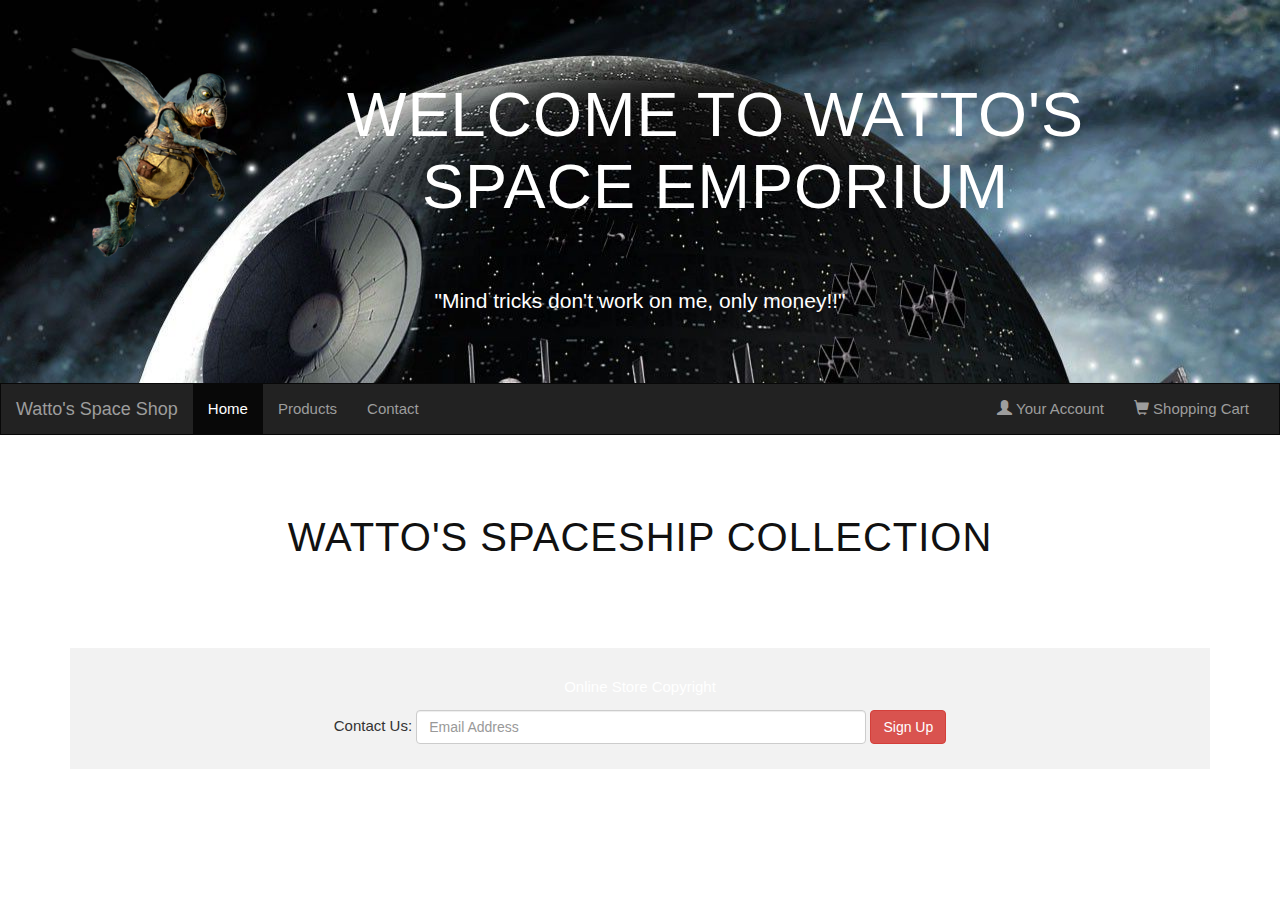
==== home.html @ 61d1f803 "design update" ====
<!DOCTYPE html>
<html lang="en">
<head>
  <title>Bootstrap Example</title>
  <meta charset="utf-8">
  <meta name="viewport" content="width=device-width, initial-scale=1">
  <link rel="stylesheet" href="https://maxcdn.bootstrapcdn.com/bootstrap/3.3.7/css/bootstrap.min.css">
  <script src="https://ajax.googleapis.com/ajax/libs/jquery/3.2.1/jquery.min.js"></script>
  <script src="https://maxcdn.bootstrapcdn.com/bootstrap/3.3.7/js/bootstrap.min.js"></script>
  <!--custon and other css-->
  <link rel="stylesheet" href="https://cdnjs.cloudflare.com/ajax/libs/animate.css/3.5.2/animate.min.css">
  <link rel="stylesheet" href="assets/css/home.css">
  <style>
   
  </style>
</head>
<body>

<div class="jumbotron">
  <div class="container text-center">
   <img src="assets/img/Watto.png" class="img-responsive pull-left watto animated flash" alt="Watto's Character">
    <h1 class="animated flash"> Welcome to Watto's Space Emporium </h1>      
    <p class="animated flash">"Mind tricks don't work on me, only money!!"
    </p>
  </div>
</div>

<nav class="navbar navbar-inverse">
  <div class="container-fluid">
    <div class="navbar-header">
      <button type="button" class="navbar-toggle" data-toggle="collapse" data-target="#myNavbar">
        <span class="icon-bar"></span>
        <span class="icon-bar"></span>
        <span class="icon-bar"></span>                        
      </button>
      <a class="navbar-brand" href="#">Watto's Space Shop</a>
    </div>
    <div class="collapse navbar-collapse" id="myNavbar">
      <ul class="nav navbar-nav">
        <li class="active"><a href="home.html">Home</a></li>
        <li><a href="#collection">Products</a></li>
        <li><a href="#contact">Contact</a></li>
      </ul>
      <ul class="nav navbar-nav navbar-right">
        <li><a href="#"><span class="glyphicon glyphicon-user"></span> Your Account</a></li>
        <li><a href="#"><span class="glyphicon glyphicon-shopping-cart"></span><span class="badge" id="shopingCart"></span> Shopping Cart</a></li>
      </ul>
    </div>
  </div>
</nav>
<div class="alert alert-success alert-dismissable" id="itemAdded">
  <a href="#" class="close" aria-label="close">&times;</a>
  <strong>Success!</strong> Spaceship Added to Your Cart!
</div>

<div class="container">
<h1>Watto's Spaceship Collection</h1>    
  <div class="row">
   <div class="col-sm-12" id="spaceshipsDisplayGrid">
      </div>
</div><br>
<footer class="container-fluid text-center" id="contact">
  <p>Online Store Copyright</p>  
  <form class="form-inline">Contact Us:
    <input type="email" class="form-control" size="50" placeholder="Email Address">
    <button type="button" class="btn btn-danger">Sign Up</button>
  </form>
</footer>
<!-- Modal -->
  <div class="container">
    <div id="detailView" class="modal fade" role="dialog">
      <div class="modal-dialog">
        <div class="modal-content">
          <div class="modal-header">
            <button type="button" class="close" data-dismiss="modal">&times;</button>
            <h4 class="modal-title" id="modalTitle"></h4>
          </div>
          <div class="modal-body col-md-12">
            <!-- Portfolio Item Row -->
            <div class="row">
              <div class="col-md-12 col-sm-12" id="shipName">
              </div>
              <div class="col-md-6" id="shipImage">
              </div>
              <div class="col-md-6" id="shipDetails">
                <h3>Technical Specifications: </h3>
                <ul class="list-group" id="techSpec">
                </ul>
                <button type="button" class="btn btn-danger pull-right" data-dismiss="modal">Close</button>
                <button type="button" id="addToCart" class="btn btn-success pull-left">Add to Cart</button>
              </div>
            </div>
            <!-- /.row -->
          </div>
          <div class="modal-footer">
          </div>
        </div>
      </div>
    </div>
  </div>
 <script type="text/javascript" src="assets/js/app.js"></script>
  <script type="text/javascript" src="assets/js/scroll.js"></script>
</body>
</html>
---- assets/css/home.css ----
/* Remove the navbar's default rounded borders and increase the bottom margin */
 
 body,
 html {
     font: 400 15px/1.8 "Lato", sans-serif;
     /*color: #777;*/
 }
 h1,
 h2,
 h3,
 h4 {
     letter-spacing: 1px;
     text-transform: uppercase;
     font: 18px "Lato", sans-serif;
     color: #111;
     margin-top: 10px;
     margin-bottom: 10px;
     text-align: center;
 }
 
 h4 {
     font-size: 15px;
 }
 
 h1 {
     font-size: 40px;
     padding: 20px;
     margin-bottom: 40px;
     /*border: 1px solid #111;*/
 }
 
 h2 {
     font-size: 25px;
     padding: 10px;
     margin-bottom: 40px;
     border: 1px solid #111;
 }
 
 .navbar {
     margin-bottom: 50px;
     border-radius: 0;
 }
 /* Remove the jumbotron's default bottom margin */
 
 .jumbotron {
     margin-bottom: 0;
     background-image: url("../../assets/img/bg/bg_four.jpg");
     color: #fffff;
 }
 
 .jumbotron h1,
 p {
     color: white;
 }
 
 .watto {
     width: 15%;
     height: 15%;
 }
 
 #shopingCart {
     font-size: 12px;
     background: white;
     color: #111;
     padding: 2px 5px;
     vertical-align: top;
 }
 #itemAdded{
  width: 60%;
  margin: 10px auto;
 }
 
 .img-center {
     margin: 0 auto;
     border: 1px solid #eeefea;
     background-color: #eeefea;
 }
 .img-center:hover {
     opacity: 0.9;
     -moz-transform: scale(1.1);
     transition: 0.9s;
     -webkit-transform: scale(1.1);
     transform: scale(1.1);
 }
  .img-side {
     margin: 0 auto;
     margin-top: 40px;
     border: 1px solid grey;
     background-color: #eeefea;
 }
.modal-dialog {
     width: 80%;
     height: auto;
     padding: 0;
     margin: 0 auto;
 }
 
 .modal-content {
     height: 100%;
     min-height: 100%;
     height: auto;
     border-radius: 0;
 }
 .list-group .list-group-item {
     padding-bottom: 2px;
     box-shadow: none;
 }
 
 .label-text {
     text-transform: uppercase;
     font-weight: bold;
 }

 /* Add a gray background color and some padding to the footer */
 
 footer {
     background-color: #f2f2f2;
     padding: 25px;
 }
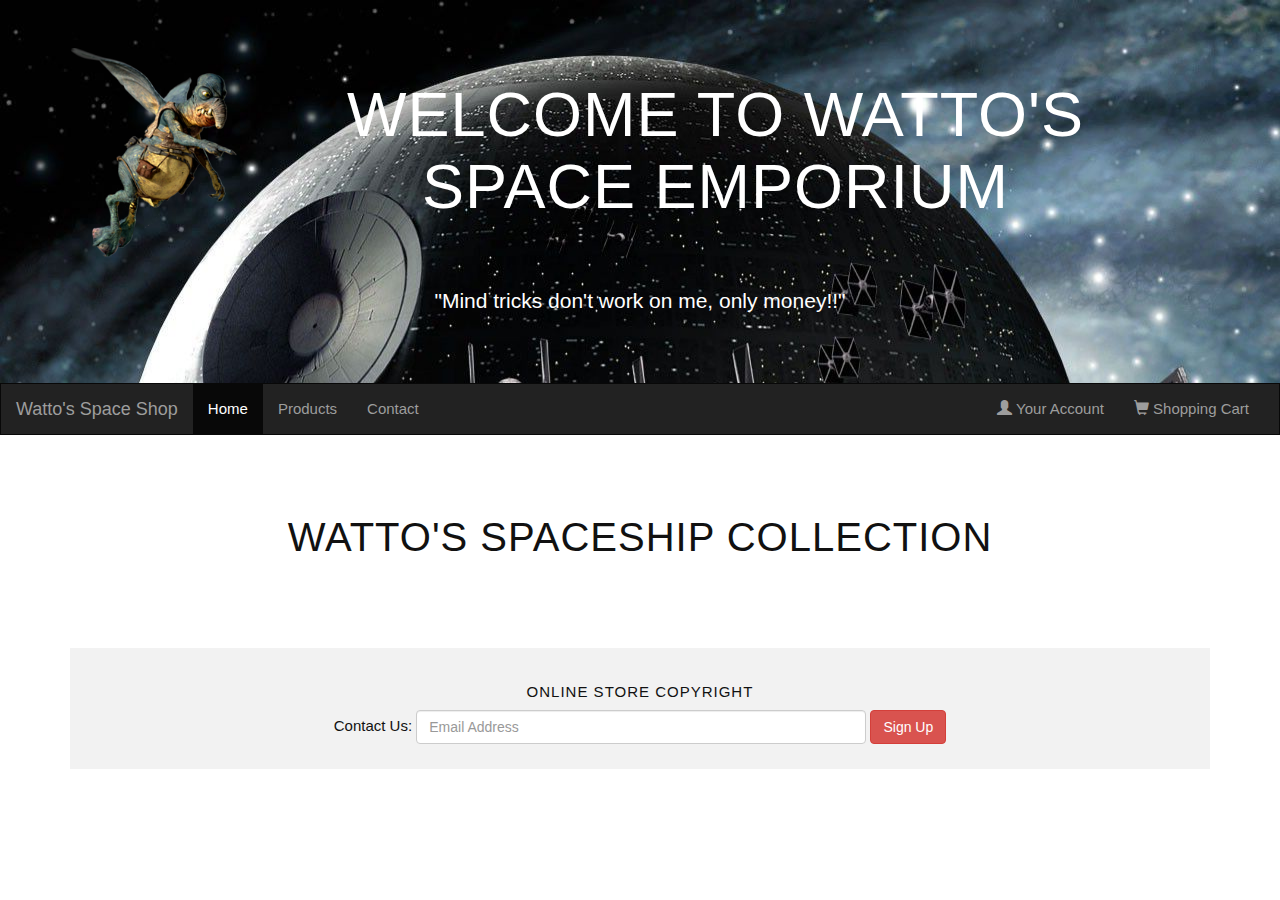
==== commit 45ad8b95: "new index" ====
--- a/home.html
+++ b/home.html
@@ -60,7 +60,7 @@
       </div>
 </div><br>
 <footer class="container-fluid text-center" id="contact">
-  <p>Online Store Copyright</p>  
+  <h4>Online Store Copyright</h4>  
   <form class="form-inline">Contact Us:
     <input type="email" class="form-control" size="50" placeholder="Email Address">
     <button type="button" class="btn btn-danger">Sign Up</button>
--- a/assets/css/home.css
+++ b/assets/css/home.css
@@ -116,4 +116,5 @@
  footer {
      background-color: #f2f2f2;
      padding: 25px;
+     color: #111;
  }
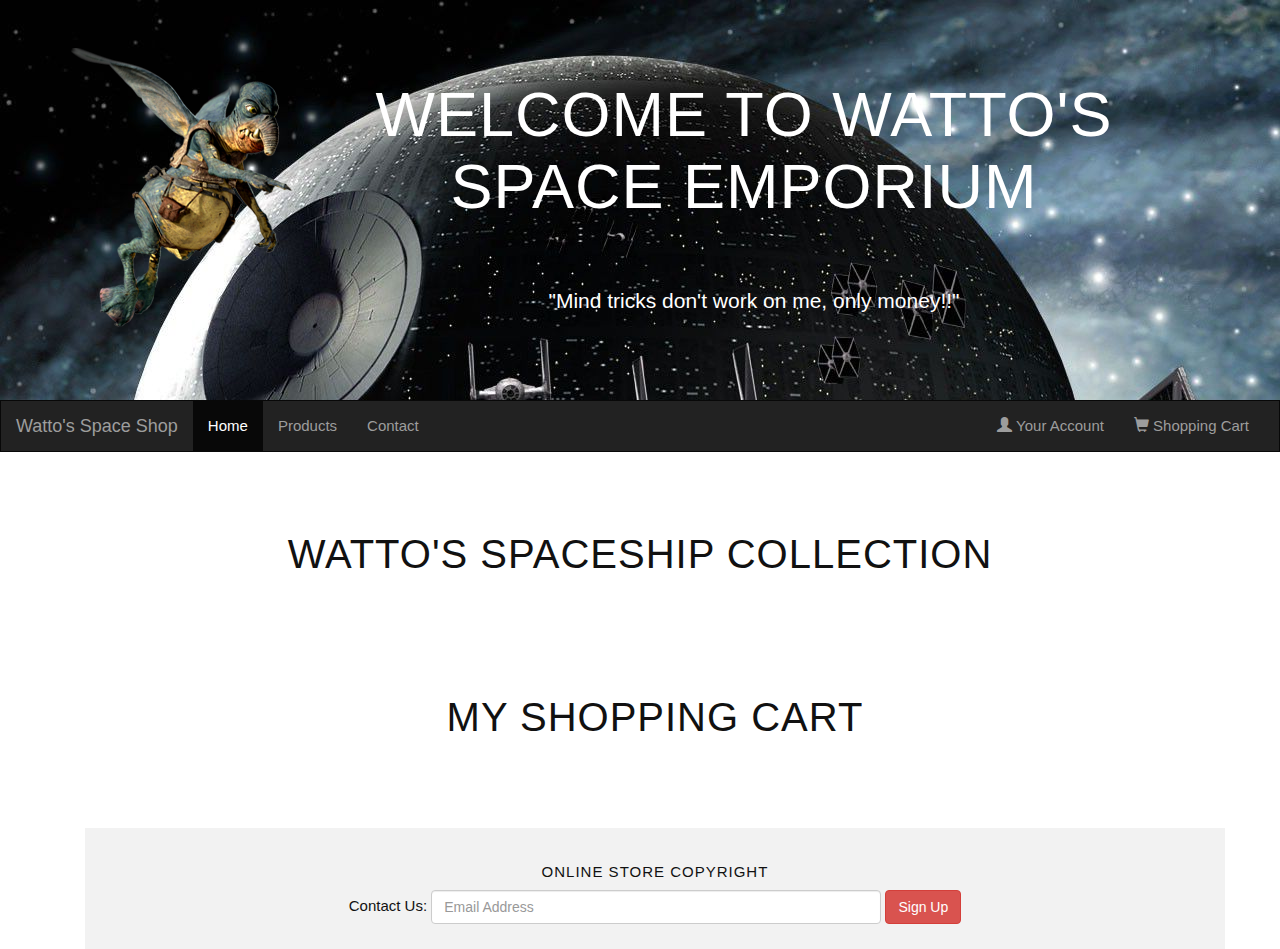
==== commit 583dca0a: "add link to scroll top" ====
--- a/home.html
+++ b/home.html
@@ -10,17 +10,14 @@
   <!--custon and other css-->
   <link rel="stylesheet" href="https://cdnjs.cloudflare.com/ajax/libs/animate.css/3.5.2/animate.min.css">
   <link rel="stylesheet" href="assets/css/home.css">
-  <style>
-   
-  </style>
 </head>
 <body>
 
 <div class="jumbotron">
   <div class="container text-center">
-   <img src="assets/img/Watto.png" class="img-responsive pull-left watto animated flash" alt="Watto's Character">
-    <h1 class="animated flash"> Welcome to Watto's Space Emporium </h1>      
-    <p class="animated flash">"Mind tricks don't work on me, only money!!"
+   <img src="assets/img/Watto.png" class="img-responsive pull-left watto animated bounceInLeft" alt="Watto's Character">
+    <h1 class="animated rotateIn"> Welcome to Watto's Space Emporium </h1>      
+    <p class="animated swing">"Mind tricks don't work on me, only money!!"
     </p>
   </div>
 </div>
@@ -38,12 +35,12 @@
     <div class="collapse navbar-collapse" id="myNavbar">
       <ul class="nav navbar-nav">
         <li class="active"><a href="home.html">Home</a></li>
-        <li><a href="#collection">Products</a></li>
+        <li><a href="#spaceshipsDisplayGrid">Products</a></li>
         <li><a href="#contact">Contact</a></li>
       </ul>
       <ul class="nav navbar-nav navbar-right">
         <li><a href="#"><span class="glyphicon glyphicon-user"></span> Your Account</a></li>
-        <li><a href="#"><span class="glyphicon glyphicon-shopping-cart"></span><span class="badge" id="shopingCart"></span> Shopping Cart</a></li>
+        <li><a href="#myCart" id="cartLink"><span class="glyphicon glyphicon-shopping-cart"></span><span class="badge" id="shopingCart"></span> Shopping Cart</a></li>
       </ul>
     </div>
   </div>
@@ -57,7 +54,13 @@
 <h1>Watto's Spaceship Collection</h1>    
   <div class="row">
    <div class="col-sm-12" id="spaceshipsDisplayGrid">
-      </div>
+   </div>
+</div><br>
+<div class="container">
+<h1>My Shopping Cart</h1>    
+  <div class="row">
+   <div class="col-sm-12" id="myCart">
+   </div>
 </div><br>
 <footer class="container-fluid text-center" id="contact">
   <h4>Online Store Copyright</h4>  
@@ -66,6 +69,7 @@
     <button type="button" class="btn btn-danger">Sign Up</button>
   </form>
 </footer>
+<button id="myBtnTop" title="Go to top">Top</button>
 <!-- Modal -->
   <div class="container">
     <div id="detailView" class="modal fade" role="dialog">
--- a/assets/css/home.css
+++ b/assets/css/home.css
@@ -54,8 +54,8 @@
  }
  
  .watto {
-     width: 15%;
-     height: 15%;
+     width: 20%;
+     height: 20%;
  }
  
  #shopingCart {
@@ -110,6 +110,29 @@
      text-transform: uppercase;
      font-weight: bold;
  }
+ .well{
+     box-sizing: border-box;
+     margin: 10px;
+ }
+  /*scroll top btn*/
+  #myBtnTop {
+  display: none;
+  position: fixed;
+  bottom: 20px;
+  right: 30px;
+  z-index: 99;
+  border: none;
+  outline: none;
+  background-color: #111;
+  color: white;
+  cursor: pointer;
+  padding: 15px;
+  border-radius: 10px;
+}
+
+#myBtnTop:hover {
+  background-color: #555;
+}
 
  /* Add a gray background color and some padding to the footer */
  
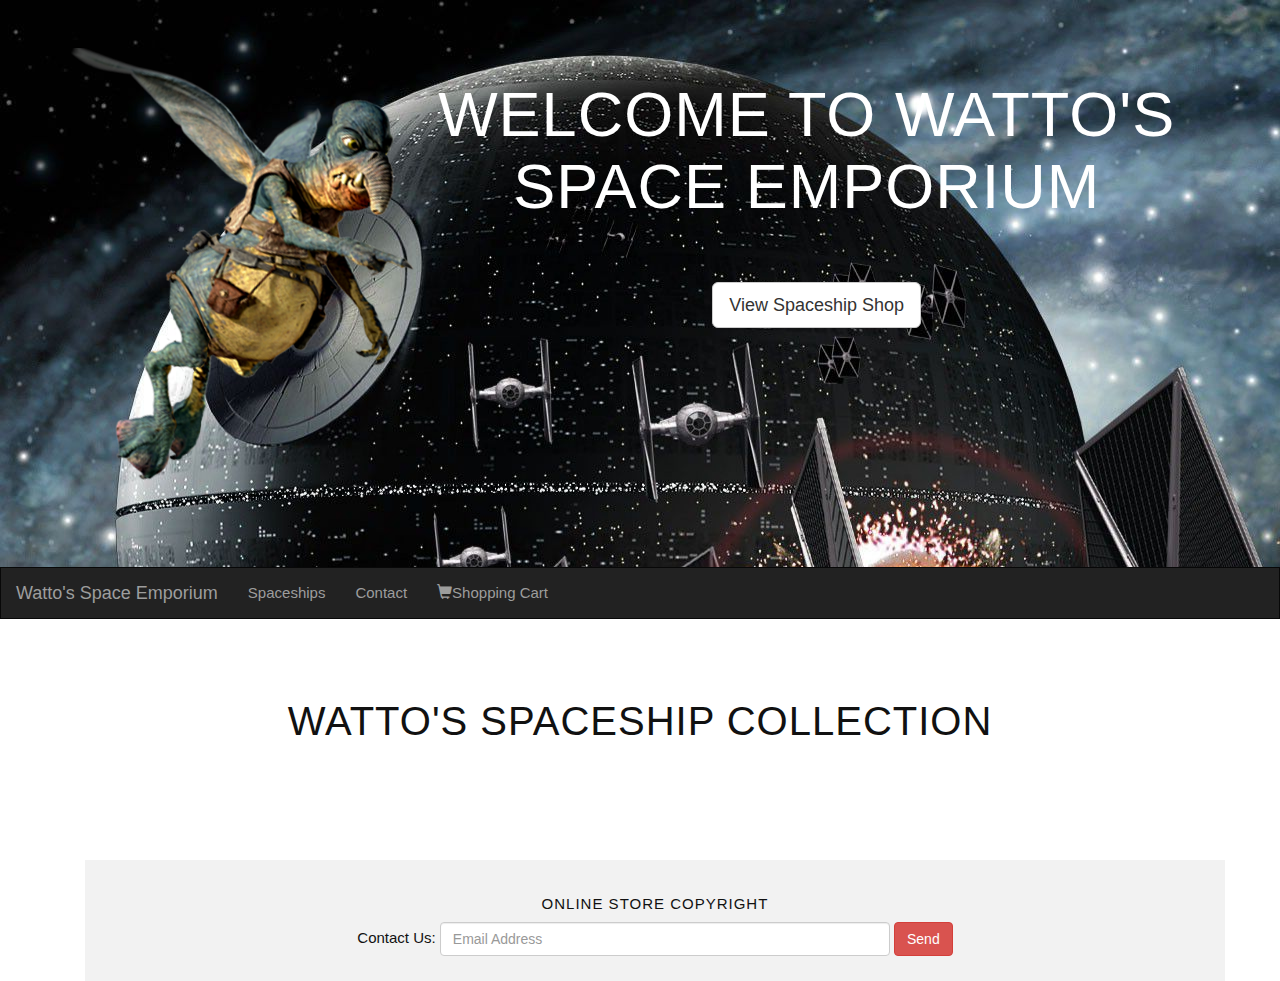
==== commit 66d14dc1: "handle email message" ====
--- a/home.html
+++ b/home.html
@@ -1,7 +1,8 @@
 <!DOCTYPE html>
 <html lang="en">
+
 <head>
-  <title>Bootstrap Example</title>
+  <title>Watto's Spacehip Emporium</title>
   <meta charset="utf-8">
   <meta name="viewport" content="width=device-width, initial-scale=1">
   <link rel="stylesheet" href="https://maxcdn.bootstrapcdn.com/bootstrap/3.3.7/css/bootstrap.min.css">
@@ -11,98 +12,95 @@
   <link rel="stylesheet" href="https://cdnjs.cloudflare.com/ajax/libs/animate.css/3.5.2/animate.min.css">
   <link rel="stylesheet" href="assets/css/home.css">
 </head>
+
 <body>
-
-<div class="jumbotron">
-  <div class="container text-center">
-   <img src="assets/img/Watto.png" class="img-responsive pull-left watto animated bounceInLeft" alt="Watto's Character">
-    <h1 class="animated rotateIn"> Welcome to Watto's Space Emporium </h1>      
-    <p class="animated swing">"Mind tricks don't work on me, only money!!"
-    </p>
-  </div>
-</div>
-
-<nav class="navbar navbar-inverse">
-  <div class="container-fluid">
-    <div class="navbar-header">
-      <button type="button" class="navbar-toggle" data-toggle="collapse" data-target="#myNavbar">
-        <span class="icon-bar"></span>
-        <span class="icon-bar"></span>
-        <span class="icon-bar"></span>                        
-      </button>
-      <a class="navbar-brand" href="#">Watto's Space Shop</a>
-    </div>
-    <div class="collapse navbar-collapse" id="myNavbar">
-      <ul class="nav navbar-nav">
-        <li class="active"><a href="home.html">Home</a></li>
-        <li><a href="#spaceshipsDisplayGrid">Products</a></li>
-        <li><a href="#contact">Contact</a></li>
-      </ul>
-      <ul class="nav navbar-nav navbar-right">
-        <li><a href="#"><span class="glyphicon glyphicon-user"></span> Your Account</a></li>
-        <li><a href="#myCart" id="cartLink"><span class="glyphicon glyphicon-shopping-cart"></span><span class="badge" id="shopingCart"></span> Shopping Cart</a></li>
-      </ul>
+  <div class="jumbotron">
+    <div class="container text-center">
+      <img src="assets/img/Watto.png" class="img-responsive pull-left watto animated bounceInLeft" alt="Watto's Character">
+      <h1 class="animated rotateIn"> Welcome to Watto's Space Emporium </h1>
+      <a href="#collection" class="btn btn-default btn-lg text-center">View Spaceship Shop</a>
     </div>
   </div>
-</nav>
-<div class="alert alert-success alert-dismissable" id="itemAdded">
-  <a href="#" class="close" aria-label="close">&times;</a>
-  <strong>Success!</strong> Spaceship Added to Your Cart!
-</div>
+  <nav class="navbar navbar-inverse">
+    <div class="container-fluid">
+      <div class="navbar-header">
+        <button type="button" class="navbar-toggle" data-toggle="collapse" data-target="#myNavbar">
+          <span class="icon-bar"></span>
+          <span class="icon-bar"></span>
+          <span class="icon-bar"></span>
+        </button>
+        <a class="navbar-brand" href="home.html">Watto's Space Emporium</a>
+      </div>
+      <div class="collapse navbar-collapse" id="myNavbar">
+        <ul class="nav navbar-nav">
+          <li><a href="#collection">Spaceships</a></li>
+          <li><a href="#contact">Contact</a></li>
+          <li><a href="#myCart" id="cartLink"><span class="glyphicon glyphicon-shopping-cart"></span><span class="badge" id="shopingCart"></span>Shopping Cart</a></li>
+        </ul>
+      </div>
+    </div>
+  </nav>
+  <div class="alert alert-success alert-dismissable" id="alertMessage">
+    <a href="#" class="close" aria-label="close">&times;</a>
+    <strong>Success!</strong> Spaceship Added to Your Cart!
+  </div>
 
-<div class="container">
-<h1>Watto's Spaceship Collection</h1>    
-  <div class="row">
-   <div class="col-sm-12" id="spaceshipsDisplayGrid">
-   </div>
-</div><br>
-<div class="container">
-<h1>My Shopping Cart</h1>    
-  <div class="row">
-   <div class="col-sm-12" id="myCart">
-   </div>
-</div><br>
-<footer class="container-fluid text-center" id="contact">
-  <h4>Online Store Copyright</h4>  
-  <form class="form-inline">Contact Us:
-    <input type="email" class="form-control" size="50" placeholder="Email Address">
-    <button type="button" class="btn btn-danger">Sign Up</button>
-  </form>
-</footer>
-<button id="myBtnTop" title="Go to top">Top</button>
-<!-- Modal -->
   <div class="container">
-    <div id="detailView" class="modal fade" role="dialog">
-      <div class="modal-dialog">
-        <div class="modal-content">
-          <div class="modal-header">
-            <button type="button" class="close" data-dismiss="modal">&times;</button>
-            <h4 class="modal-title" id="modalTitle"></h4>
-          </div>
-          <div class="modal-body col-md-12">
-            <!-- Portfolio Item Row -->
-            <div class="row">
-              <div class="col-md-12 col-sm-12" id="shipName">
+    <h1 id="collection">Watto's Spaceship Collection</h1>
+    <div class="row">
+      <div class="col-sm-12" id="spaceshipsDisplayGrid">
+      </div>
+    </div>
+    <br>
+    <div class="container">
+      <div class="row">
+        <div class="col-sm-12 text-center" id="myCart">
+        
+        </div>
+      </div>
+      <br>
+      <footer class="container-fluid text-center" id="contact">
+        <h4>Online Store Copyright</h4>
+        <form class="form-inline">Contact Us:
+          <input type="email" id="email" class="form-control" size="50" placeholder="Email Address" required="true">
+          <button type="button" id="sendMail" class="btn btn-danger">Send</button>
+        </form>
+      </footer>
+      <button id="myBtnTop" title="Go to top">Top</button>
+      <!-- Modal -->
+      <div class="container">
+        <div id="detailView" class="modal fade" role="dialog">
+          <div class="modal-dialog">
+            <div class="modal-content">
+              <div class="modal-header">
+                <button type="button" class="close" data-dismiss="modal">&times;</button>
+                <h4 class="modal-title" id="modalTitle"></h4>
               </div>
-              <div class="col-md-6" id="shipImage">
+              <div class="modal-body col-md-12">
+                <!-- Portfolio Item Row -->
+                <div class="row">
+                  <div class="col-md-12 col-sm-12" id="shipName">
+                  </div>
+                  <div class="col-md-6" id="shipImage">
+                  </div>
+                  <div class="col-md-6" id="shipDetails">
+                    <h3>Technical Specifications: </h3>
+                    <ul class="list-group" id="techSpec">
+                    </ul>
+                    <button type="button" class="btn btn-danger pull-right" data-dismiss="modal">Close</button>
+                    <button type="button" id="addToCart" class="btn btn-success pull-left">Add to Cart</button>
+                  </div>
+                </div>
+                <!-- /.row -->
               </div>
-              <div class="col-md-6" id="shipDetails">
-                <h3>Technical Specifications: </h3>
-                <ul class="list-group" id="techSpec">
-                </ul>
-                <button type="button" class="btn btn-danger pull-right" data-dismiss="modal">Close</button>
-                <button type="button" id="addToCart" class="btn btn-success pull-left">Add to Cart</button>
+              <div class="modal-footer">
               </div>
             </div>
-            <!-- /.row -->
-          </div>
-          <div class="modal-footer">
           </div>
         </div>
       </div>
-    </div>
-  </div>
- <script type="text/javascript" src="assets/js/app.js"></script>
-  <script type="text/javascript" src="assets/js/scroll.js"></script>
+      <script type="text/javascript" src="assets/js/app.js"></script>
+      <script type="text/javascript" src="assets/js/scroll.js"></script>
 </body>
+
 </html>
--- a/assets/css/home.css
+++ b/assets/css/home.css
@@ -54,8 +54,8 @@
  }
  
  .watto {
-     width: 20%;
-     height: 20%;
+     width: 31%;
+     height: 31%;
  }
  
  #shopingCart {
@@ -65,7 +65,7 @@
      padding: 2px 5px;
      vertical-align: top;
  }
- #itemAdded{
+ #alertMessage{
   width: 60%;
   margin: 10px auto;
  }
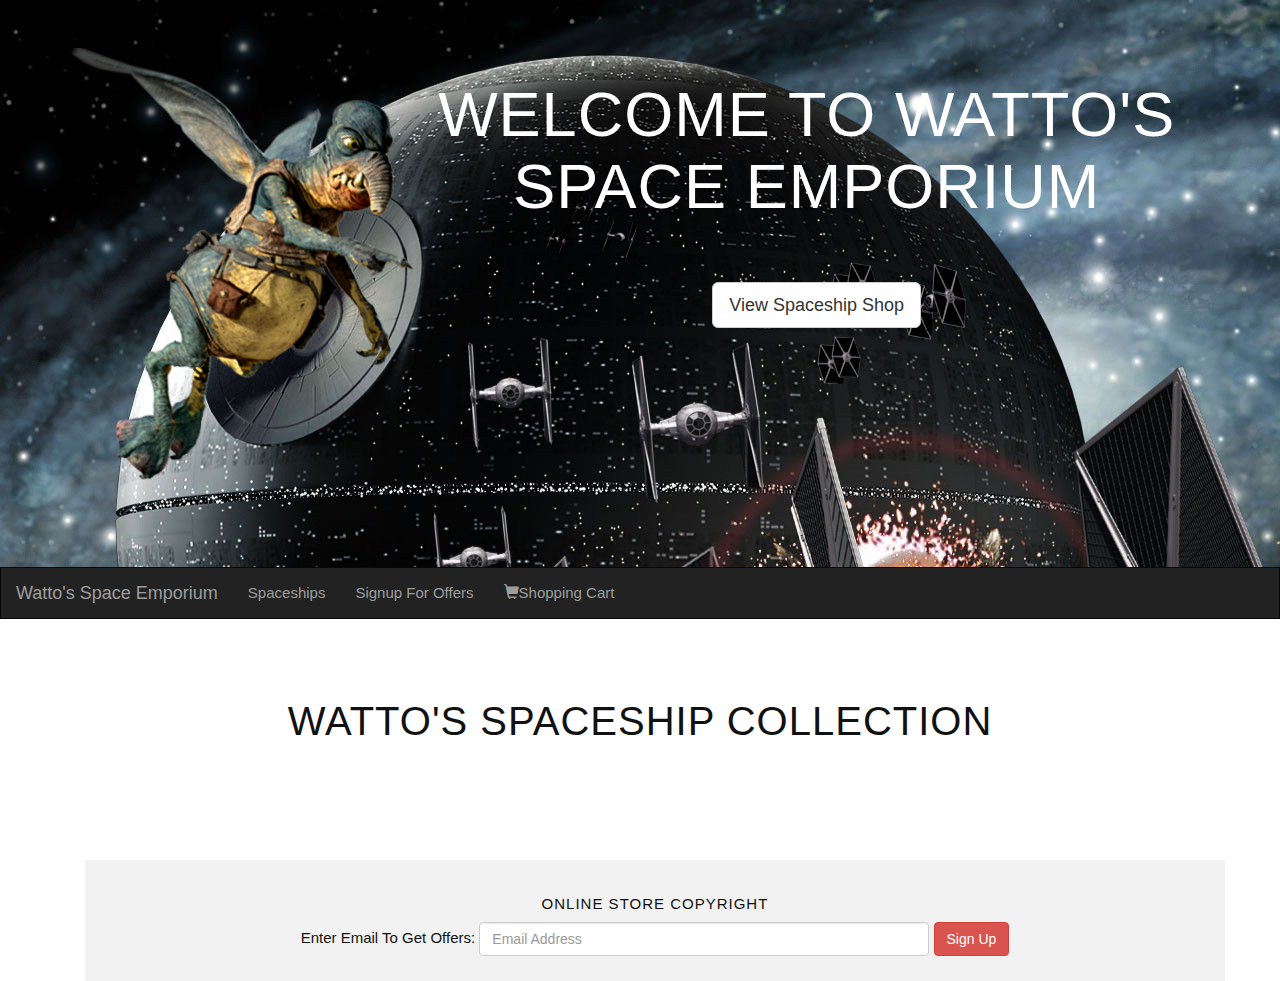
==== commit 0e9da82c: "readme updates" ====
--- a/home.html
+++ b/home.html
@@ -34,7 +34,7 @@
       <div class="collapse navbar-collapse" id="myNavbar">
         <ul class="nav navbar-nav">
           <li><a href="#collection">Spaceships</a></li>
-          <li><a href="#contact">Contact</a></li>
+          <li><a href="#contact">Signup For Offers</a></li>
           <li><a href="#myCart" id="cartLink"><span class="glyphicon glyphicon-shopping-cart"></span><span class="badge" id="shopingCart"></span>Shopping Cart</a></li>
         </ul>
       </div>
@@ -61,9 +61,9 @@
       <br>
       <footer class="container-fluid text-center" id="contact">
         <h4>Online Store Copyright</h4>
-        <form class="form-inline">Contact Us:
+        <form class="form-inline">Enter Email To Get Offers:
           <input type="email" id="email" class="form-control" size="50" placeholder="Email Address" required="true">
-          <button type="button" id="sendMail" class="btn btn-danger">Send</button>
+          <button type="button" id="sendMail" class="btn btn-danger">Sign Up</button>
         </form>
       </footer>
       <button id="myBtnTop" title="Go to top">Top</button>
